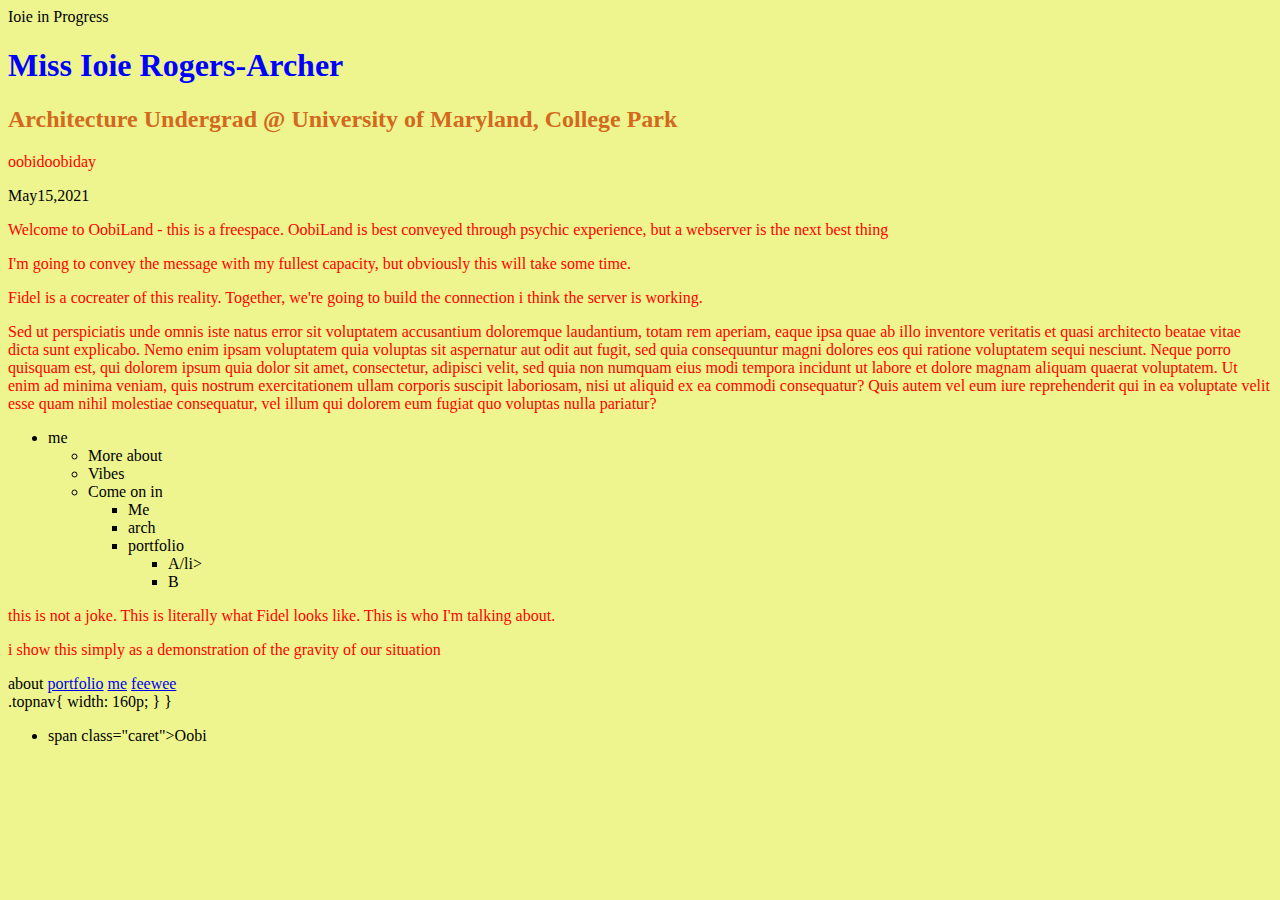
==== index.html @ 800cfaef "Update index.html" ====
<html>
    <head>
      
      <style>
        h1 {color: blue;}
        h2 {color: chocolate;}
        p {color: red;}


      </style>
        <meta charset="utf-8"
        <meta name="viewpport" content="wedth=device-width, initial-scale=1"
      <title>Ioie in Progress</title>
        <link type = "text/css" rel="stylesheet" href="/Users/sordisc/Desktop/HTML/style (website).css" />
        <link rel="navstyle" href="">
    </head>
    <body style="background-color: rgb(238, 245, 142);"
    <body
        <embed src="vibes/Veena_Kinhal_-_01_-_Haratanaya_Sree.mp3" autostart="true" loop="true" 
        <p style="width:100px;height:100px;line-height:30px;">
            <h1>Miss Ioie Rogers-Archer</h1>
            <h2>Architecture Undergrad @ University of Maryland, College Park</h2>
            <p class="funnyword"
            <p>oobidoobiday</p>
            <div class="funnyword">May15,2021</div>
            <p>Welcome to OobiLand - this is a freespace.  OobiLand is best conveyed through psychic experience, but a webserver is the next best thing</p>
            <p>I'm going to convey the message with my fullest capacity, but obviously this will take some time.</p>
            <p>Fidel is a cocreater of this reality.  Together, we're going to build the connection i think the server is working.</p>
            <p> Sed ut perspiciatis unde omnis iste natus error sit voluptatem accusantium doloremque laudantium, totam rem aperiam, eaque ipsa quae ab illo inventore veritatis et quasi architecto beatae vitae dicta sunt explicabo. Nemo enim ipsam voluptatem quia voluptas sit aspernatur aut odit aut fugit, sed quia consequuntur magni dolores eos qui ratione voluptatem sequi nesciunt. Neque porro quisquam est, qui dolorem ipsum quia dolor sit amet, consectetur, adipisci velit, sed quia non numquam eius modi tempora incidunt ut labore et dolore magnam aliquam quaerat voluptatem. Ut enim ad minima veniam, quis nostrum exercitationem ullam corporis suscipit laboriosam, nisi ut aliquid ex ea commodi consequatur? Quis autem vel eum iure reprehenderit qui in ea voluptate velit esse quam nihil molestiae consequatur, vel illum qui dolorem eum fugiat quo voluptas nulla pariatur?</p>
        </p>
    </body>
    <body>
      <ul>
        <li><span class="caret">me</span>
        <ul class="nested">
        <li>More about</li>
        <li>Vibes</li>
        <li><span class="more">Come on in</span>
          <ul class="nested">
            <li>Me</li> 
            <li>arch</li>
            <li><span class="caret">portfolio
              <ul class="nested">
                <li>A/li>
                <li>B</li>
              </ul>
            </li>
            </ul>
          </li>
          </ul>
        </li>
      </ul>
      
    </body>
    <body>
        <p>this is not a joke. This is literally what Fidel looks like. This is who I'm talking about.</p>
        <p>i show this simply as a demonstration of the gravity of our situation </p>
    </body>
<div class="topnav" id="myTopnav"
    <a href="#">about</a>
    <a href="#">portfolio</a>
    <a href="#">me</a>
    <a href="#">feewee</a>
</div>
.topnav{
    width: 160p;

}


}
</html>  
<ul id="myUL">
  <li>span class="caret">Oobi
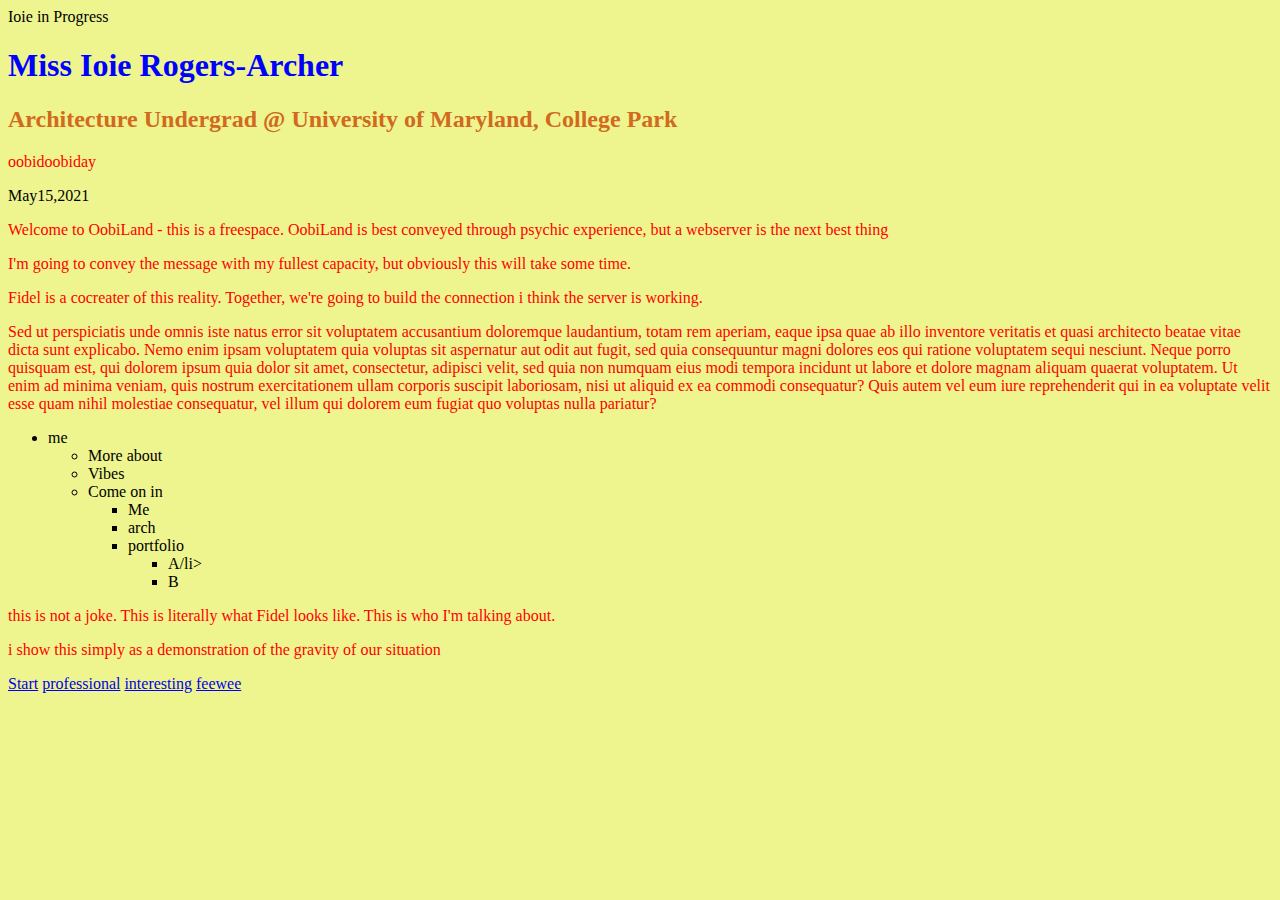
==== commit 495a0da9: "Update index.html" ====
--- a/index.html
+++ b/index.html
@@ -56,19 +56,12 @@
         <p>this is not a joke. This is literally what Fidel looks like. This is who I'm talking about.</p>
         <p>i show this simply as a demonstration of the gravity of our situation </p>
     </body>
-<div class="topnav" id="myTopnav"
-    <a href="#">about</a>
-    <a href="#">portfolio</a>
-    <a href="#">me</a>
-    <a href="#">feewee</a>
+<div class="topnav" id="myTopnav">
+  <nav>
+  
+    <a href="#me" class="active">Start</a>
+    <a href="#professional">professional</a>
+    <a href="#interesting">interesting</a>
+    <a href="#feewee">feewee</a>
+  </nav>
 </div>
-.topnav{
-    width: 160p;
-
-}
-
-
-}
-</html>  
-<ul id="myUL">
-  <li>span class="caret">Oobi
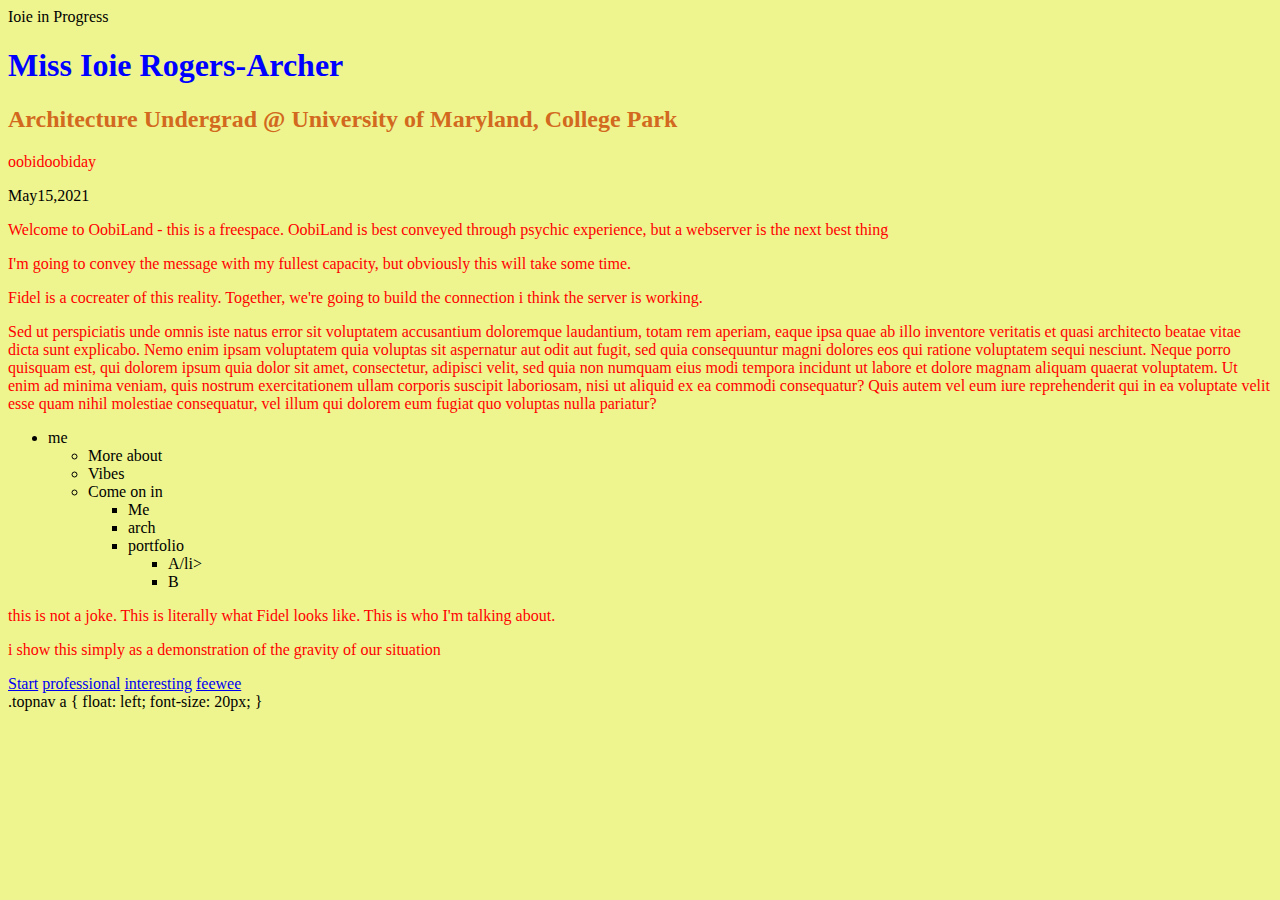
==== commit b14553b2: "Update index.html" ====
--- a/index.html
+++ b/index.html
@@ -65,3 +65,8 @@
     <a href="#feewee">feewee</a>
   </nav>
 </div>
+
+.topnav a {
+  float: left;
+  font-size: 20px;
+}
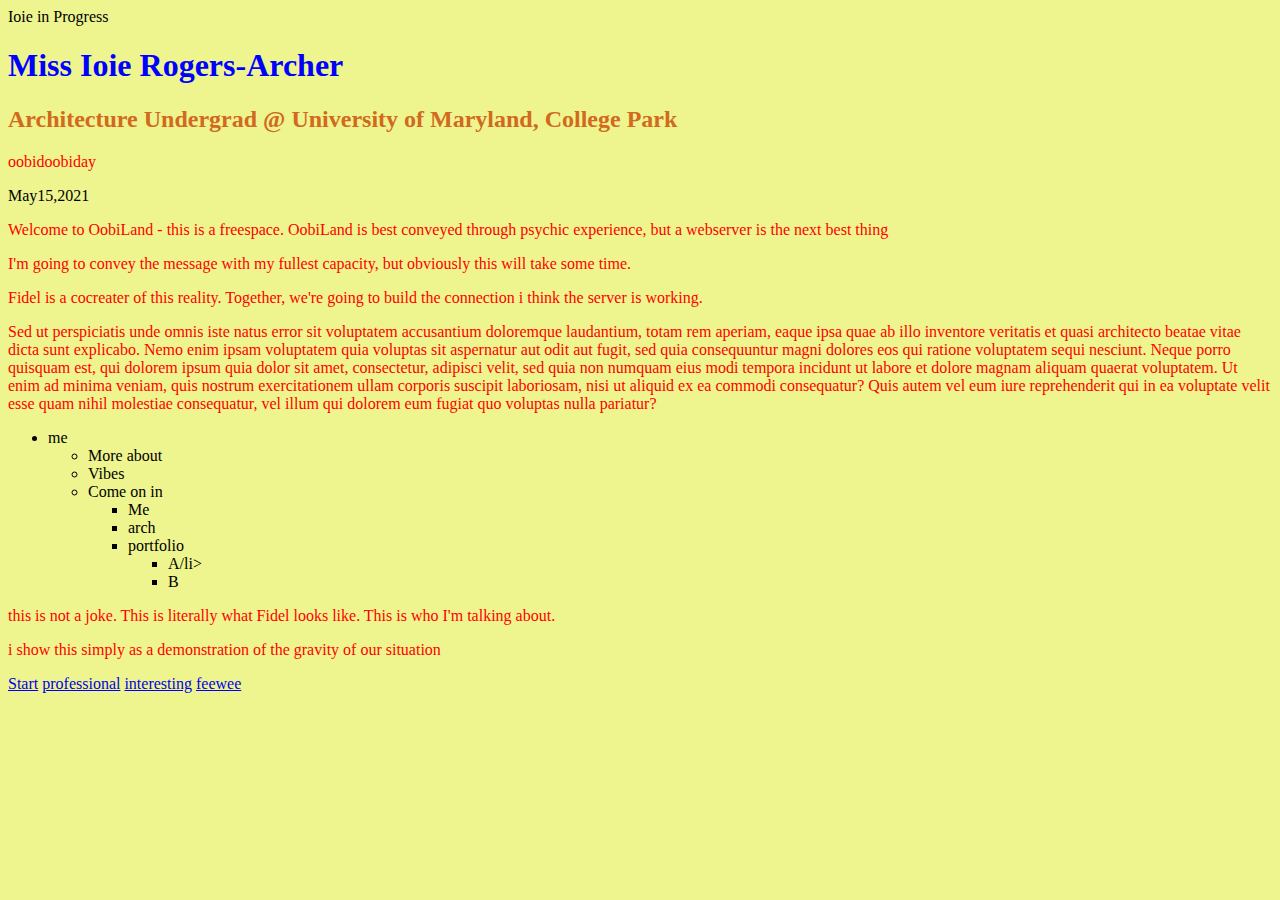
==== commit 875e124a: "Update index.html" ====
--- a/index.html
+++ b/index.html
@@ -58,7 +58,7 @@
     </body>
 <div class="topnav" id="myTopnav">
   <nav>
-  
+  <link rel="stylesheet" src="style.css">
     <a href="#me" class="active">Start</a>
     <a href="#professional">professional</a>
     <a href="#interesting">interesting</a>
@@ -66,7 +66,3 @@
   </nav>
 </div>
 
-.topnav a {
-  float: left;
-  font-size: 20px;
-}
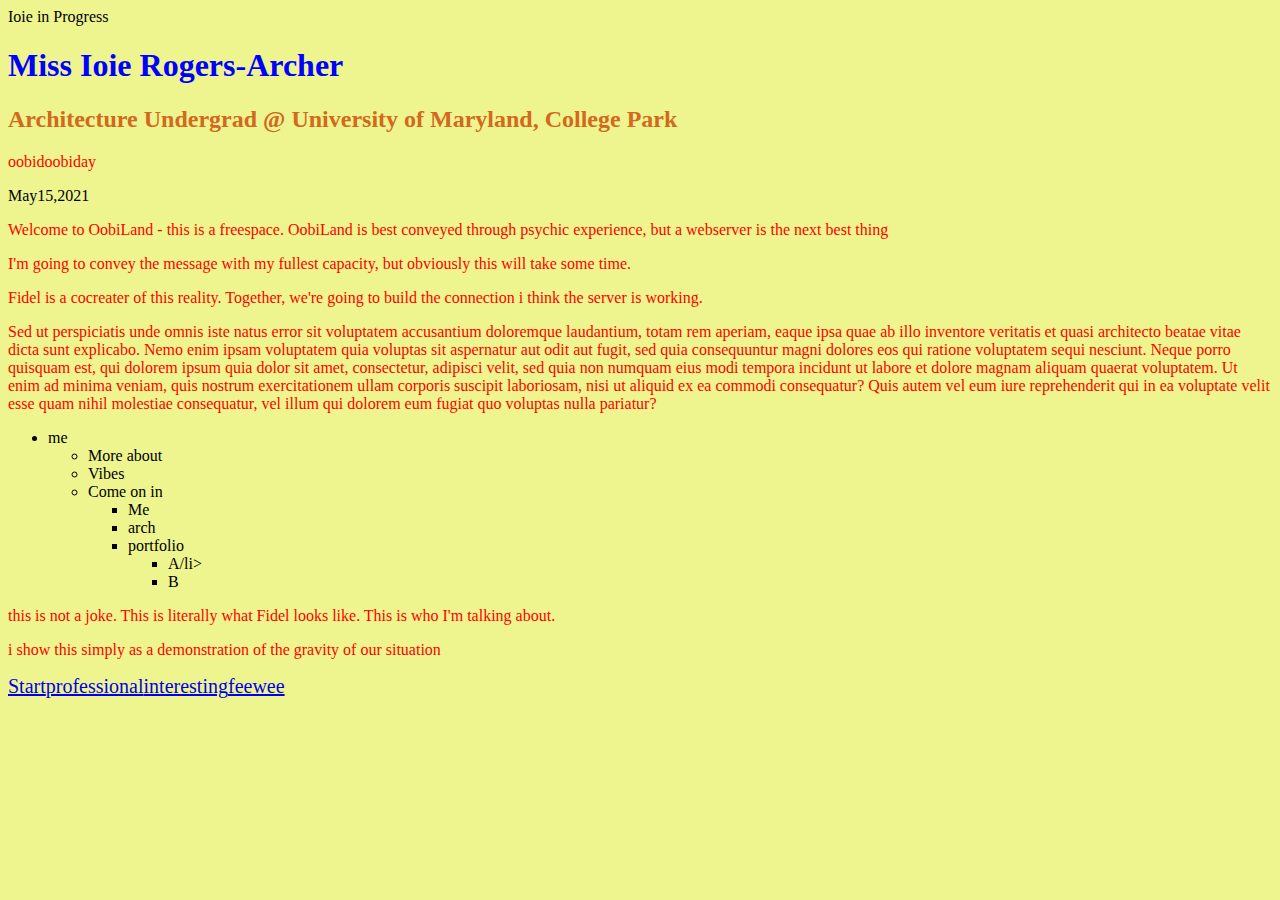
==== commit 5d1ac644: "Update index.html" ====
--- a/index.html
+++ b/index.html
@@ -58,7 +58,7 @@
     </body>
 <div class="topnav" id="myTopnav">
   <nav>
-  <link rel="stylesheet" src="style.css">
+  <link rel="stylesheet" href="style.css">
     <a href="#me" class="active">Start</a>
     <a href="#professional">professional</a>
     <a href="#interesting">interesting</a>
--- a/style.css
+++ b/style.css
@@ -0,0 +1,12 @@
+style.css
+
+/* navigation menu styles */
+.topnav {
+    background-color: gainsboro;
+    overflow: hidden;
+}
+.topnav a {
+    float: left;
+    display: run-in;
+    font-size: 20px;
+}
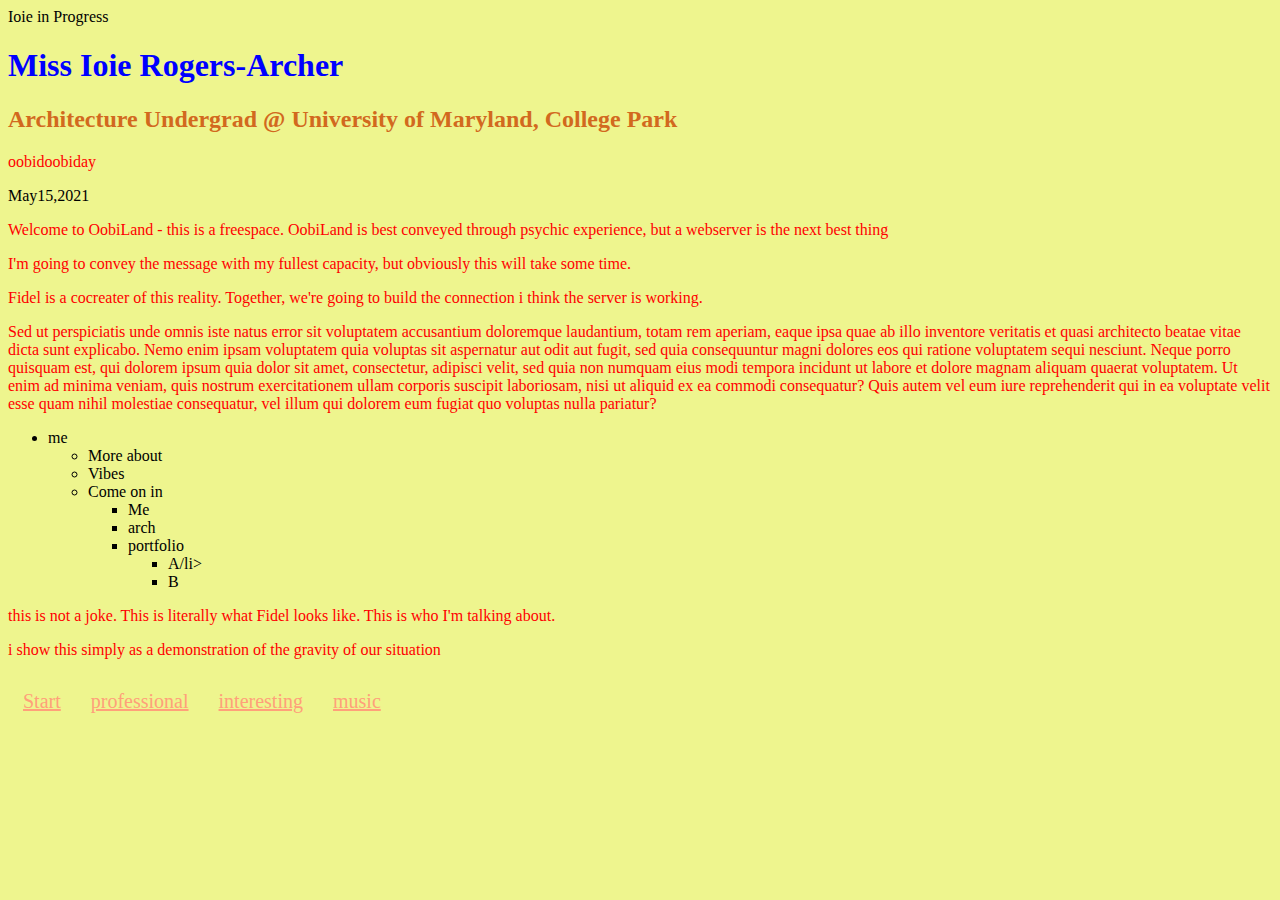
==== commit 91f7fea5: "Update index.html" ====
--- a/index.html
+++ b/index.html
@@ -62,7 +62,7 @@
     <a href="#me" class="active">Start</a>
     <a href="#professional">professional</a>
     <a href="#interesting">interesting</a>
-    <a href="#feewee">feewee</a>
+    <a href="#music">music</a>
   </nav>
 </div>
 
--- a/style.css
+++ b/style.css
@@ -2,11 +2,14 @@
 
 /* navigation menu styles */
 .topnav {
-    background-color: gainsboro;
+    background-color: #dcdcdc;
     overflow: hidden;
 }
 .topnav a {
     float: left;
     display: run-in;
+    padding: 15px;
     font-size: 20px;
+    color: #ffa07a;
+    
 }
